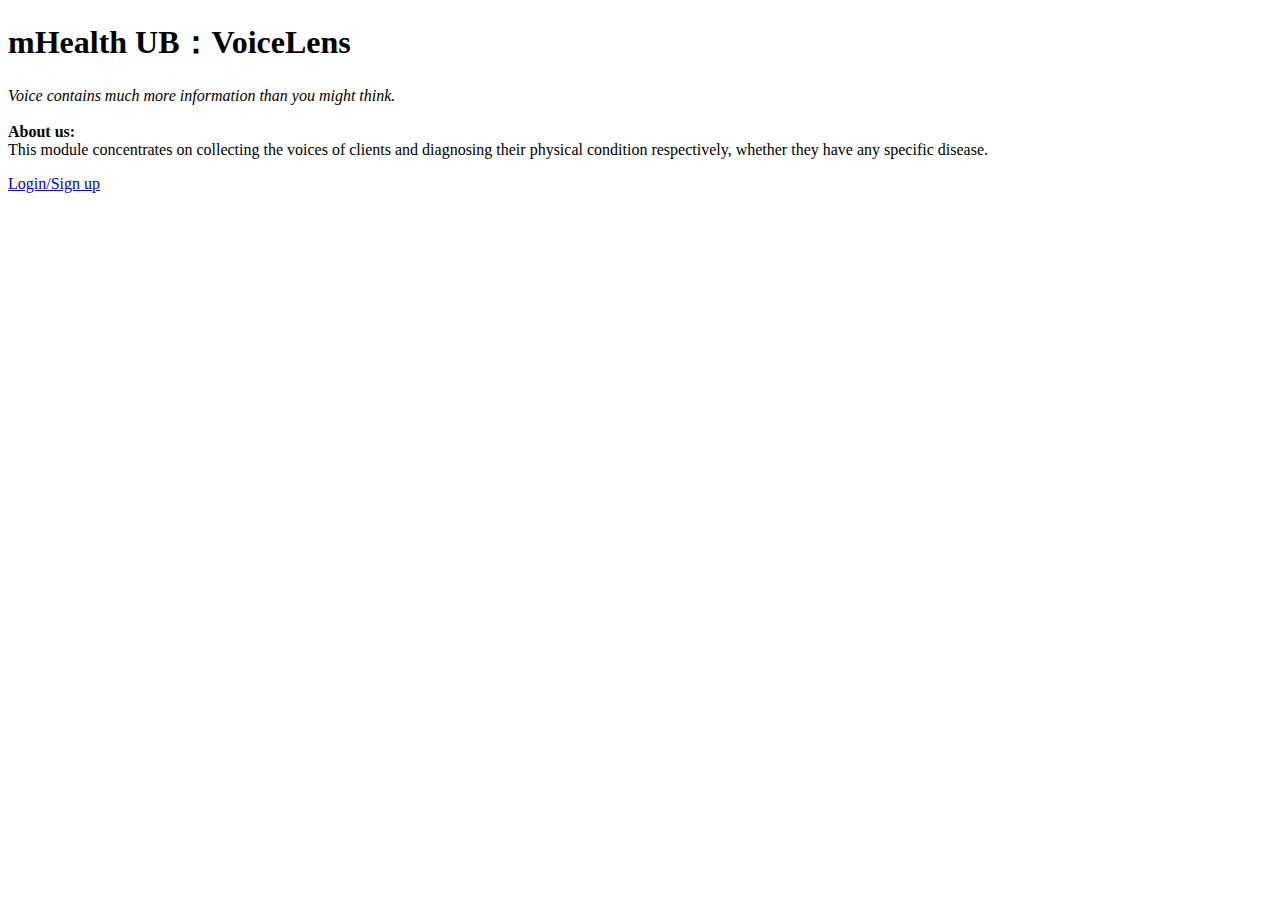
==== backend/templates/index.html @ e6101607 "details in update diary" ====
<!-- homepage -->
<!DOCTYPE html>
<html lang="en">
    <head>
        <title>
            mHealth VoiceLens
        </title>
    </head>
    <body>
        <h1>mHealth UB：VoiceLens</h1>
        <i>
            Voice contains much more information than you might think.
        </i><br><br>
        <b>About us:</b><br>
        <p1>
            This module concentrates on collecting the voices of clients and
            diagnosing their physical condition respectively, whether they
            have any specific disease.
        </p1>
        <p><a href="http://localhost:8080/v0/login">Login/Sign up</a></p>
    </body>
        
    
</html>
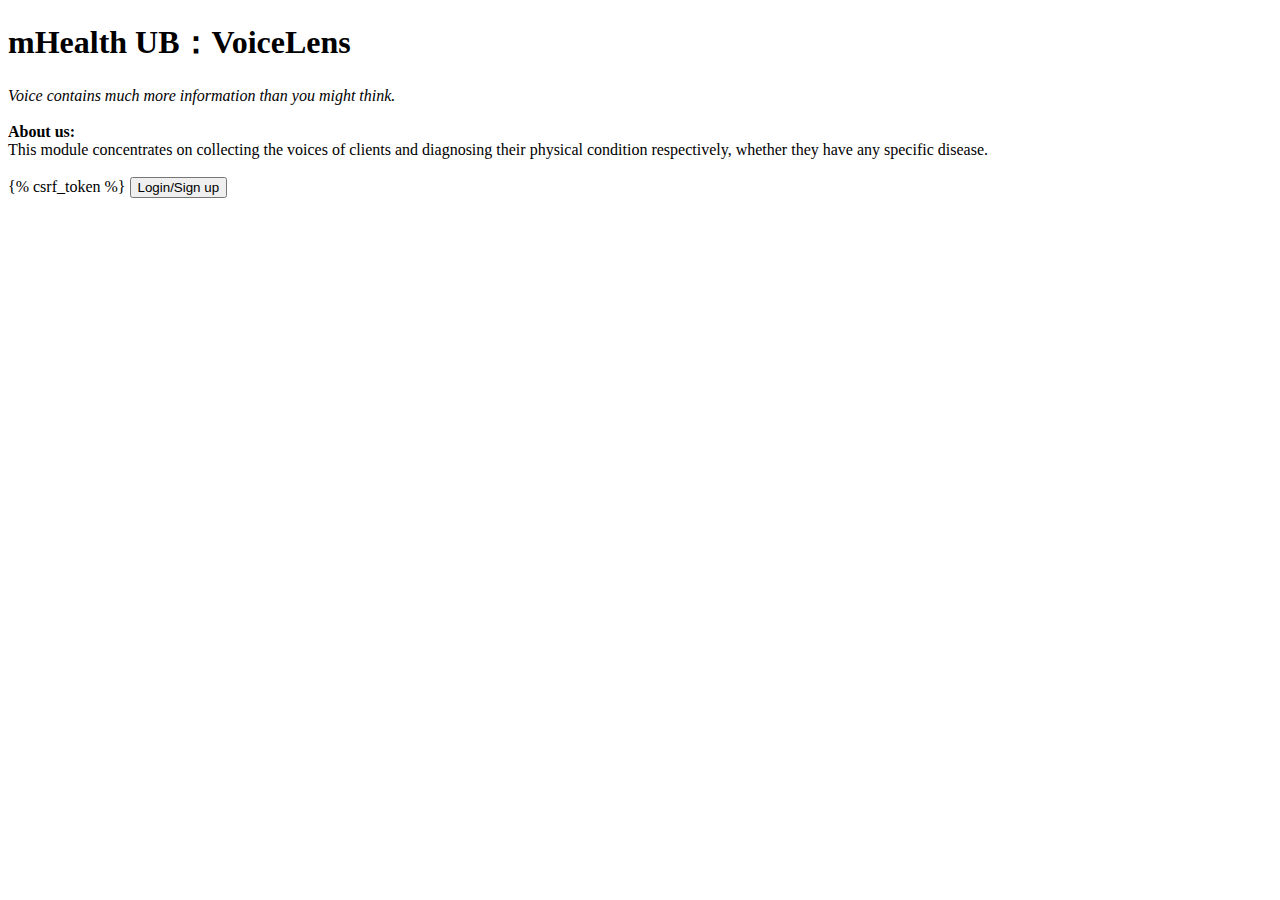
==== commit 18a52e93: "working on register page" ====
--- a/backend/templates/index.html
+++ b/backend/templates/index.html
@@ -17,7 +17,11 @@
             diagnosing their physical condition respectively, whether they
             have any specific disease.
         </p1>
-        <p><a href="http://localhost:8080/v0/login">Login/Sign up</a></p>
+        <br><br>
+        <form action="/v0/login/" method="post" >
+            {% csrf_token %}
+            <input type="submit" value="Login/Sign up">
+        </form>
     </body>
         
     
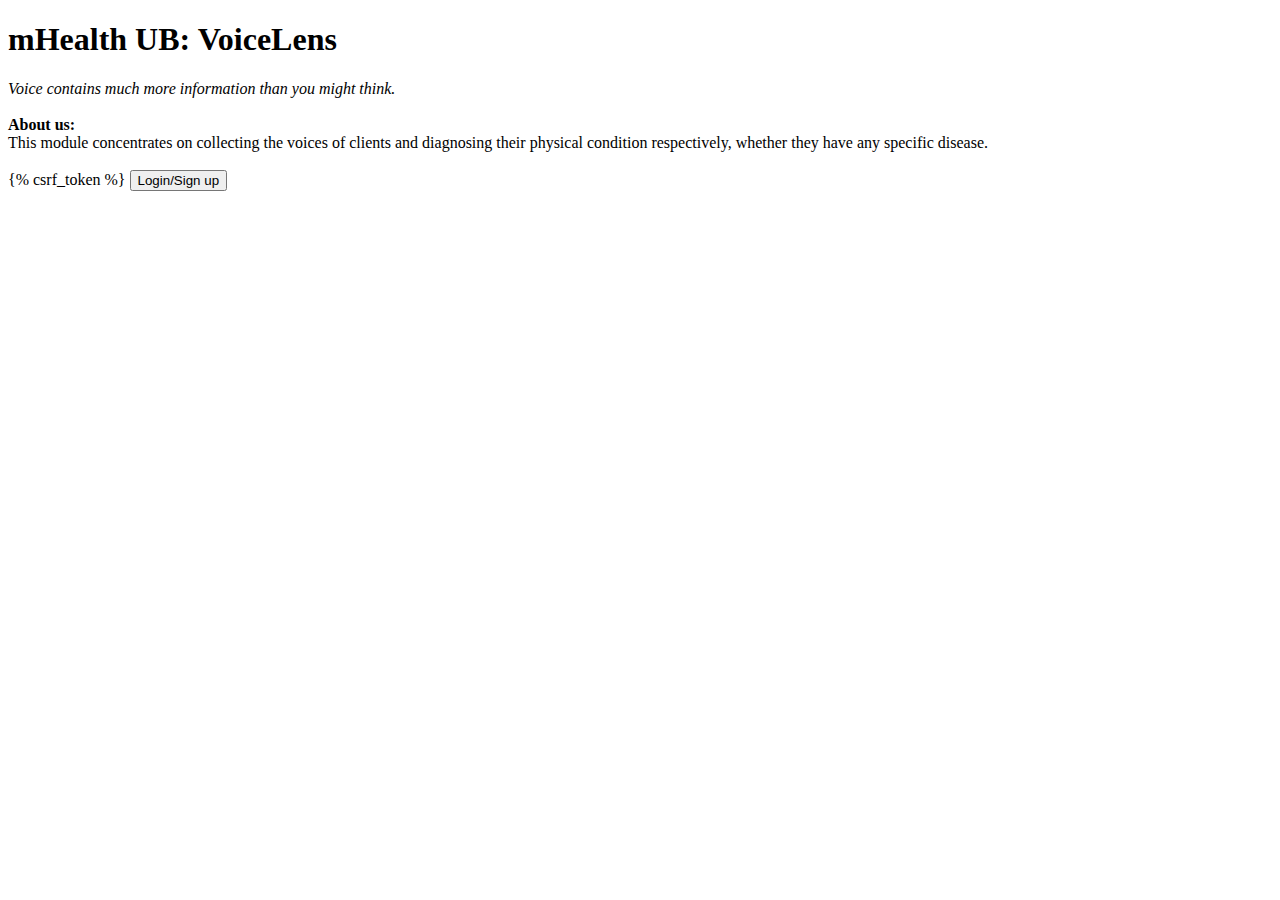
==== commit 07c3055c: "diary updated" ====
--- a/backend/templates/index.html
+++ b/backend/templates/index.html
@@ -7,7 +7,7 @@
         </title>
     </head>
     <body>
-        <h1>mHealth UB：VoiceLens</h1>
+        <h1>mHealth UB: VoiceLens</h1>
         <i>
             Voice contains much more information than you might think.
         </i><br><br>
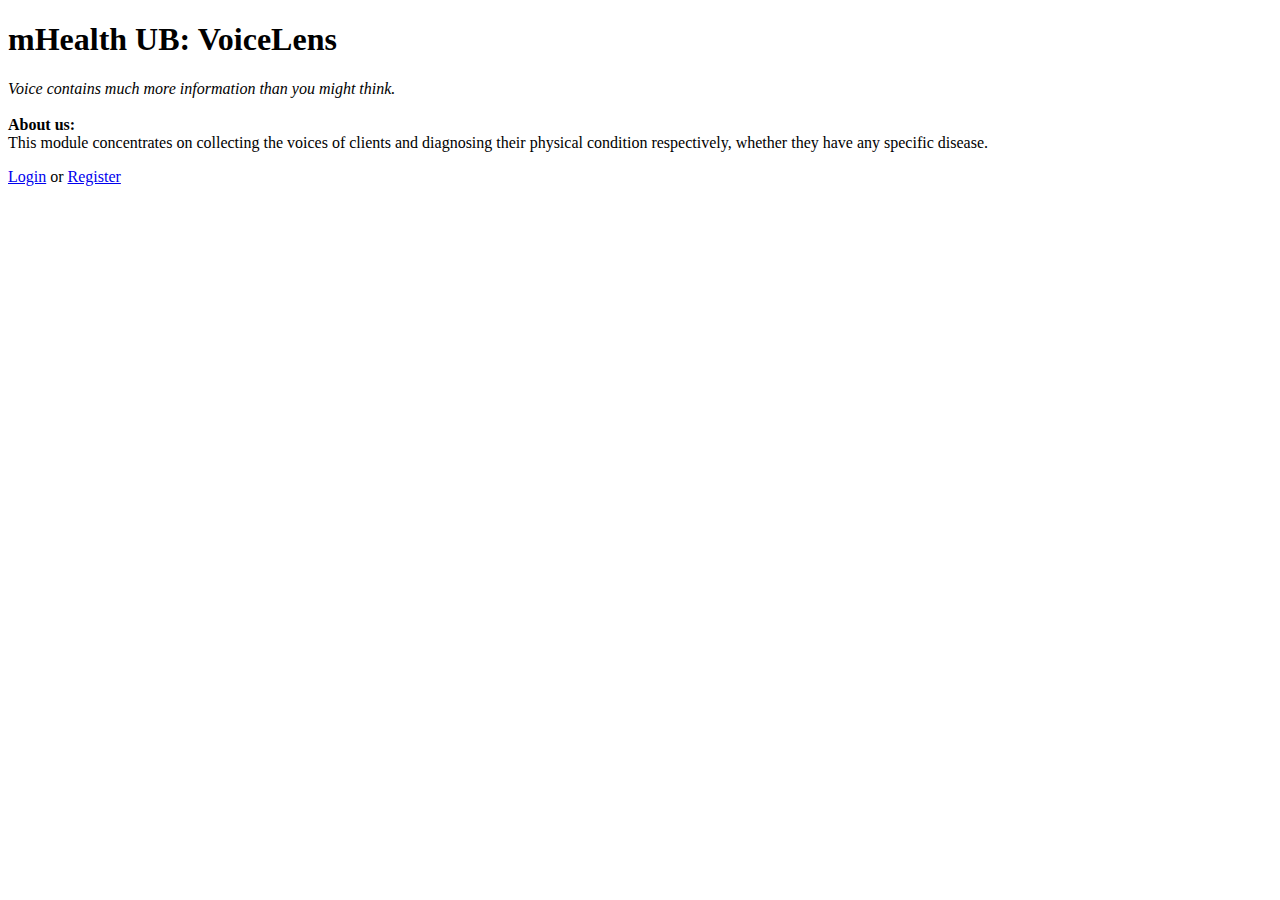
==== commit b6fa9c4a: "login & reg link changed" ====
--- a/backend/templates/index.html
+++ b/backend/templates/index.html
@@ -17,11 +17,10 @@
             diagnosing their physical condition respectively, whether they
             have any specific disease.
         </p1>
-        <br><br>
-        <form action="/v0/login/" method="post" >
-            {% csrf_token %}
-            <input type="submit" value="Login/Sign up">
-        </form>
+
+        <p>
+            <a href="login.html">Login</a> or <a href="register.html">Register</a>
+        </p>
     </body>
         
     
